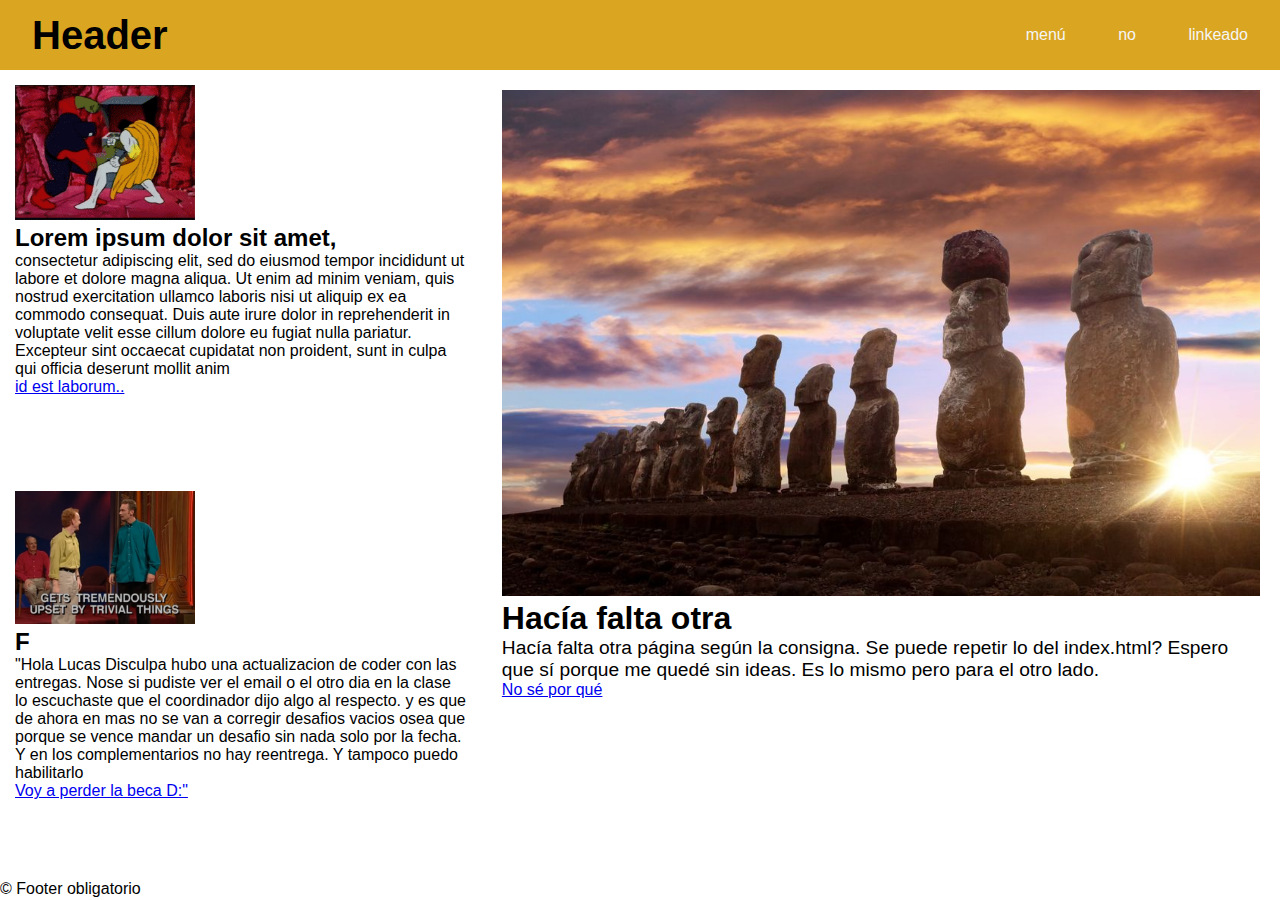
==== otro.html @ 6a653d1a "reemplazo" ====
<!DOCTYPE html>
<html>
<head>
	<meta charset="utf-8">
	<meta name="viewport" content="width=device-width, initial-scale=1">
	<title>Tarea Etc.</title>
	<link rel="stylesheet" type="text/css" href="style.css">
</head>
<body>
<div class="otroContainer">
	<div class="header">
		<p>Header</p>
		<div>
			<ul class="headLinks">
				<li><a href="">menú</a></li>
				<li><a href="index.html">no</a></li>
				<li><a href="">linkeado</a></li>
			</ul>
		</div>
	</div>
	<div class="hero">
		<img src="assets/pascua.jpg" alt="Cabezas de Pascua">
		<div>Hacía falta otra</div>
		<p>Hacía falta otra página según la consigna. Se puede repetir lo del index.html? Espero que sí porque me quedé sin ideas. Es lo mismo pero para el otro lado.</p>
		<a href="#">No sé por qué</a>
	</div>
	<div class="side">
		<div class="item">
			<img src="assets/pelea.gif" alt="Pelea">
			<div>Lorem ipsum dolor sit amet,</div>
			<p>consectetur adipiscing elit, sed do eiusmod tempor incididunt ut labore et dolore magna aliqua. Ut enim ad minim veniam, quis nostrud exercitation ullamco laboris nisi ut aliquip ex ea commodo consequat. Duis aute irure dolor in reprehenderit in voluptate velit esse cillum dolore eu fugiat nulla pariatur. Excepteur sint occaecat cupidatat non proident, sunt in culpa qui officia deserunt mollit anim</p>
			<a href="#" class="celeste">id est laborum..</a>
		</div>
		<div class="item">
			<img src="assets/otro_side.png" alt="Side 4">
			<div>F</div>
			<p>"Hola Lucas Disculpa hubo una actualizacion de coder con las entregas. Nose si pudiste ver el email o el otro dia en la clase lo escuchaste que el coordinador dijo algo al respecto. y es que de ahora en mas no se van a corregir desafios vacios osea que porque se vence mandar un desafio sin nada solo por la fecha. Y en los complementarios no hay reentrega. Y tampoco puedo habilitarlo</p>
			<a href="#">Voy a perder la beca D:"</a>
		</div>
	</div>
	<footer class="footer">© Footer obligatorio</footer>
</div>
</body>
</html>
---- style.css ----
*{
	margin: 0;
	padding: 0;
	box-sizing: border-box;
}
@import url('https://fonts.googleapis.com/css2?family=Lato&display=swap');

body{
	font-family: 'Lato', sans-serif;
}
.containerGrid{
	display: grid;
	grid-template-areas:
	'header header header'
	'hero hero side'
	'hero hero side'
	'footer footer footer';
	min-height: 100vh;
	grid-template-rows: 70px auto auto 20px;
}
.header{
	grid-area: header;
	display: flex;
	justify-content: space-between;
	align-items: center;
	width: 100%;
	height: 70px;
	padding: 2rem;
	background-color: goldenrod;
}
.header p{
	font-size: 2.5rem;
	font-weight: 700;
}
.headLinks{
	list-style-type: none;
}
.headLinks li{
	display: inline;
	margin-left: 3rem;
}
.headLinks a{
	text-decoration: none;
	color: whitesmoke;
}
.hero{
	grid-area: hero;
	padding: 20px;
}
.hero div{
	font-size: 2rem;
	font-weight: 600;
}
.hero p{
	font-size: 1.2rem;
}
.hero img{
	width: 100%;
}
.side{
	grid-area: side;
	display: flex;
	flex-wrap: wrap;
	justify-self: center;
}
.item{
	display: inline-block;
	padding: 15px;
}
.item div{
	font-size: 1.5rem;
	font-weight: 600;
}
.item img{
	width: 100%;
	max-width: 180px;
}
footer{
	grid-area: footer;
}
.otroContainer{
	display: grid;
	grid-template-areas:
	'header header header'
	'side hero hero'
	'side hero hero'
	'footer footer footer';
	min-height: 100vh;
	grid-template-rows: 70px auto auto 20px;
}
@media all and (max-width: 768px){
	.containerGrid{
		grid-template-areas: 'header header'
		'hero hero'
		'hero hero'
		'side side'
		'footer footer';
		grid-template-rows: 70px auto auto auto 20px;
	}
	.otroContainer{
		grid-template-areas: 'header header'
		'side side'
		'hero hero'
		'hero hero'
		'footer footer';
		grid-template-rows: 70px auto auto auto 20px;
	}
	.item{
		width: 50%;
	}
}
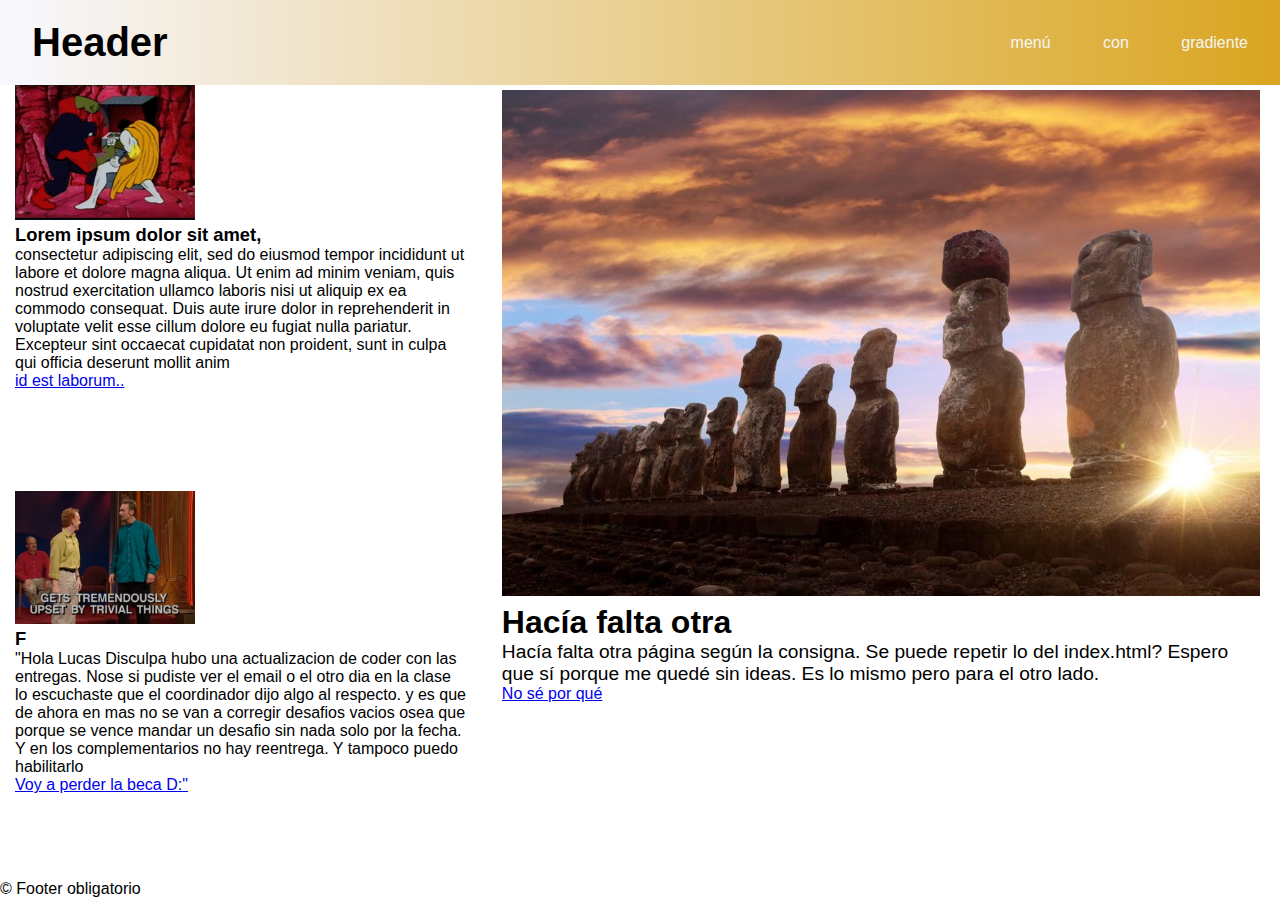
==== commit 9c46dd97: "animacion aplicada ok" ====
--- a/otro.html
+++ b/otro.html
@@ -13,13 +13,13 @@
 		<div>
 			<ul class="headLinks">
 				<li><a href="">menú</a></li>
-				<li><a href="index.html">no</a></li>
-				<li><a href="">linkeado</a></li>
+				<li><a href="index.html">con</a></li>
+				<li><a href="">gradiente</a></li>
 			</ul>
 		</div>
 	</div>
 	<div class="hero">
-		<img src="assets/pascua.jpg" alt="Cabezas de Pascua">
+		<div class="overZoom"><img src="assets/pascua.jpg" alt="Cabezas de Pascua"></div>
 		<div>Hacía falta otra</div>
 		<p>Hacía falta otra página según la consigna. Se puede repetir lo del index.html? Espero que sí porque me quedé sin ideas. Es lo mismo pero para el otro lado.</p>
 		<a href="#">No sé por qué</a>
--- a/style.css
+++ b/style.css
@@ -26,7 +26,11 @@
 	width: 100%;
 	height: 70px;
 	padding: 2rem;
-	background-color: goldenrod;
+	background-image: linear-gradient(to left, goldenrod, ghostwhite);
+	transition: 0.5s;
+}
+.header:hover{
+	height: 85px;
 }
 .header p{
 	font-size: 2.5rem;
@@ -56,6 +60,11 @@
 }
 .hero img{
 	width: 100%;
+	animation-name: zoom;
+	animation-iteration-count: 1;
+	animation-timing-function: linear;
+	animation-duration: 5s;
+	animation-fill-mode: forwards;
 }
 .side{
 	grid-area: side;
@@ -66,14 +75,21 @@
 .item{
 	display: inline-block;
 	padding: 15px;
+	transition: all 200ms;
 }
 .item div{
-	font-size: 1.5rem;
+	font-size: 1.15rem;
 	font-weight: 600;
 }
 .item img{
 	width: 100%;
 	max-width: 180px;
+}
+.item img:hover{
+	transform: scale(1.05);
+}
+.overZoom{
+	overflow: hidden;
 }
 footer{
 	grid-area: footer;
@@ -87,6 +103,14 @@
 	'footer footer footer';
 	min-height: 100vh;
 	grid-template-rows: 70px auto auto 20px;
+}
+@keyframes zoom{
+	0%{
+		transform: scale(1);
+	}
+	100%{
+		transform: scale(1.2);
+	}
 }
 @media all and (max-width: 768px){
 	.containerGrid{
